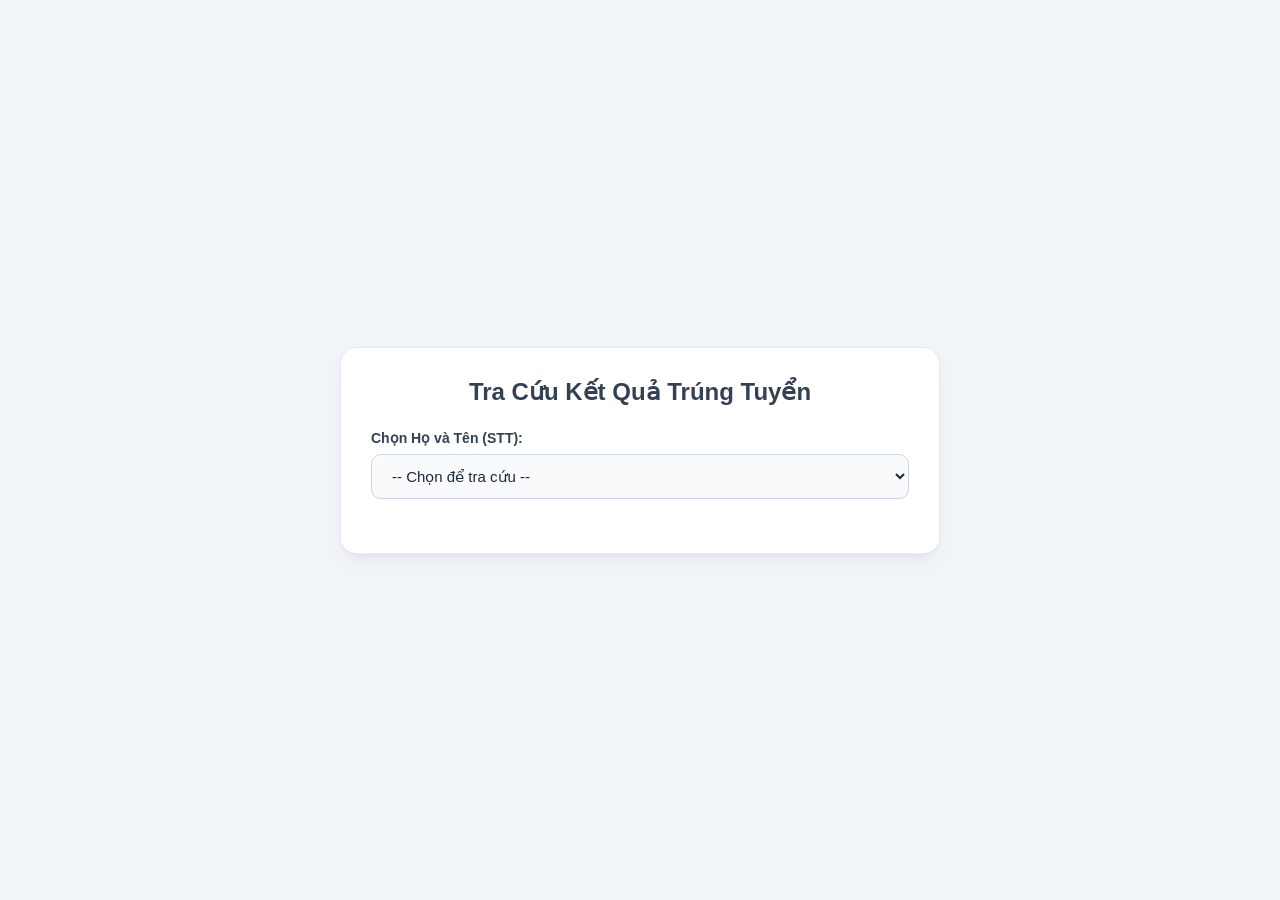
==== data/tracuu.html @ bfa0fec3 "kqtt" ====
<!DOCTYPE html>
<html lang="vi">
<head>
    <meta charset="UTF-8">
    <meta name="viewport" content="width=device-width, initial-scale=1.0">
    <title>Tra Cứu Kết Quả Trúng Tuyển</title>
    <style>
        :root {
            --bg-color: #f1f5f9;
            --card-bg: #ffffff;
            --primary-color: #334155;
            --accent-color: #0ea5e9;
            --border-color: #cbd5e1;
            --text-color: #1e293b;
            --text-light: #64748b;
        }

        * {
            box-sizing: border-box;
            margin: 0;
            padding: 0;
            font-family: 'Segoe UI', Tahoma, Geneva, Verdana, sans-serif;
        }

        body {
            background-color: var(--bg-color);
            color: var(--text-color);
            display: flex;
            justify-content: center;
            align-items: center;
            min-height: 100vh;
            padding: 20px;
        }

        .container {
            width: 100%;
            max-width: 600px;
            background-color: var(--card-bg);
            border-radius: 16px;
            box-shadow: 0 10px 25px -5px rgba(0, 0, 0, 0.05), 0 8px 10px -6px rgba(0, 0, 0, 0.05);
            padding: 30px;
            border: 1px solid rgba(203, 213, 225, 0.5);
        }

        h2 {
            text-align: center;
            color: var(--primary-color);
            margin-bottom: 24px;
            font-size: 24px;
        }

        .search-box {
            display: flex;
            flex-direction: column;
            gap: 8px;
            margin-bottom: 24px;
        }

        label {
            font-weight: 600;
            font-size: 14px;
            color: var(--primary-color);
        }

        select {
            width: 100%;
            padding: 12px 16px;
            border: 1px solid var(--border-color);
            border-radius: 10px;
            font-size: 15px;
            background-color: #f8fafc;
            color: var(--text-color);
            outline: none;
            transition: all 0.3s ease;
        }

        select:focus {
            border-color: var(--accent-color);
            box-shadow: 0 0 0 3px rgba(14, 165, 233, 0.15);
            background-color: #fff;
        }

        .result-container {
            background-color: #f8fafc;
            border: 1px solid var(--border-color);
            border-radius: 12px;
            padding: 20px;
            display: none; /* Ẩn đi khi chưa có dữ liệu */
            animation: fadeIn 0.4s ease-in-out;
        }

        .result-container.active {
            display: block;
        }

        .result-title {
            font-size: 16px;
            font-weight: 700;
            color: var(--primary-color);
            margin-bottom: 16px;
            border-bottom: 2px solid var(--border-color);
            padding-bottom: 8px;
        }

        .result-item {
            display: flex;
            justify-content: space-between;
            padding: 10px 0;
            border-bottom: 1px dashed var(--border-color);
        }

        .result-item:last-child {
            border-bottom: none;
        }

        .label-name {
            color: var(--text-light);
            font-weight: 500;
        }

        .value-name {
            font-weight: 600;
            color: var(--text-color);
            text-align: right;
        }

        .loading {
            text-align: center;
            color: var(--text-light);
            font-style: italic;
            display: none;
            margin-top: 10px;
        }

        @keyframes fadeIn {
            from { opacity: 0; transform: translateY(6px); }
            to { opacity: 1; transform: translateY(0); }
        }
    </style>
</head>
<body>

    <div class="container">
        <h2>Tra Cứu Kết Quả Trúng Tuyển</h2>
        
        <div class="search-box">
            <label for="studentSelect">Chọn Họ và Tên (STT):</label>
            <select id="studentSelect" onchange="fetchData(this.value)">
              <option value="" disabled selected>-- Chọn để tra cứu --</option>
              <option value="1">1 - Đỗ Nguyễn Kim Anh</option>
              <option value="2">2 - Tăng Huỳnh Ngọc Anh</option>
              <option value="3">3 - Phạm Huỳnh Khắc Duy</option>
              <option value="4">4 - Hồ Quốc Đạt</option>
              <option value="5">5 - Nguyễn Phan Kim Đạt</option>
              <option value="6">6 - Trần Thành Đạt</option>
              <option value="7">7 - Vũ Thành Đạt</option>
              <option value="8">8 - Nguyễn Thanh Hải</option>
              <option value="9">9 - Trương Minh Hằng</option>
              <option value="10">10 - Phạm Trần Minh Hiếu</option>
              <option value="11">11 - Phan Tấn Hòa</option>
              <option value="12">12 - Trần Hòa</option>
              <option value="13">13 - Nguyễn Hữu Hoàng</option>
              <option value="14">14 - Chu Nhật Huy</option>
              <option value="15">15 - Huỳnh Phúc Khang</option>
              <option value="16">16 - Lưu Duy Khang</option>
              <option value="17">17 - Lê Khoa</option>
              <option value="18">18 - Vũ Đình Khôi</option>
              <option value="19">19 - Trần Tuấn Kiệt</option>
              <option value="20">20 - Nguyễn Hoàng Khánh Lam</option>
              <option value="21">21 - Trần Hữu Lộc</option>
              <option value="22">22 - Lê Thị Cẩm Ly</option>
              <option value="23">23 - Trần Tuyết Mai</option>
              <option value="24">24 - Phạm Bình Minh</option>
              <option value="25">25 - Đồng Thanh Ngân</option>
              <option value="27">27 - Nguyễn Trần Kim Ngân</option>
              <option value="28">28 - Nguyễn Phạm Bảo Ngọc</option>
              <option value="29">29 - Ôn Minh Nhã</option>
              <option value="30">30 - Đinh Trần Quỳnh Như</option>
              <option value="31">31 - Nguyễn Ngô Đăng Phúc</option>
              <option value="32">32 - Nguyễn Thanh Phúc</option>
              <option value="33">33 - Phạm Minh Phương</option>
              <option value="34">34 - Nguyễn Duy Quang</option>
              <option value="35">35 - Phạm Hồ Minh Quang</option>
              <option value="36">36 - Đặng Thị Diễm Quỳnh</option>
              <option value="37">37 - Đỗ Phương Thảo</option>
              <option value="38">38 - Trần Ngọc Anh Thy</option>
              <option value="39">39 - Nguyễn Đức Trí</option>
              <option value="40">40 - Nguyễn Đức Trí (2)</option>
              <option value="41">41 - Nguyễn Hoàng Trinh</option>
              <option value="42">42 - Hồ Thanh Trúc</option>
              <option value="43">43 - Nguyễn Cát Tường</option>
          </select>
        </div>

        <div id="loading" class="loading">Đang tải dữ liệu...</div>
        <div id="resultContainer" class="result-container">
            <div class="result-title">Thông Tin Trúng Tuyển</div>
            
            <div class="result-item">
                <span class="label-name">STT:</span>
                <span class="value-name" id="resSTT">--</span>
            </div>
            <div class="result-item">
                <span class="label-name">Họ và Tên:</span>
                <span class="value-name" id="resHoTen">--</span>
            </div>
            <div class="result-item">
                <span class="label-name">Trường Trúng Tuyển:</span>
                <span class="value-name" id="resTruong">--</span>
            </div>
            <div class="result-item">
                <span class="label-name">Ngành Trúng Tuyển:</span>
                <span class="value-name" id="resNganh">--</span>
            </div>
        </div>
    </div>

    <script>
        async function fetchData(stt) {
            if (!stt) return;

            const resultContainer = document.getElementById('resultContainer');
            const loading = document.getElementById('loading');
            resultContainer.classList.remove('active');
            loading.style.display = 'block';

            try {
                const response = await fetch(`https://api.palat.io.vn/tracuu/${stt}`);
                
                if (!response.ok) {
                    throw new Error('Không thể kết nối đến máy chủ hoặc không tìm thấy dữ liệu.');
                }

                const data = await response.json();
                document.getElementById('resSTT').textContent = data.STT || '--';
                document.getElementById('resHoTen').textContent = data.Ho_Va_Ten || '--';
                document.getElementById('resTruong').textContent = data.Tr || '--';
                document.getElementById('resNganh').textContent = data.Ng || '--';

                resultContainer.classList.add('active');
            } catch (error) {
                alert('Lỗi: ' + error.message);
            } finally {
                // Tắt trạng thái loading
                loading.style.display = 'none';
            }
        }
    </script>
</body>
</html>
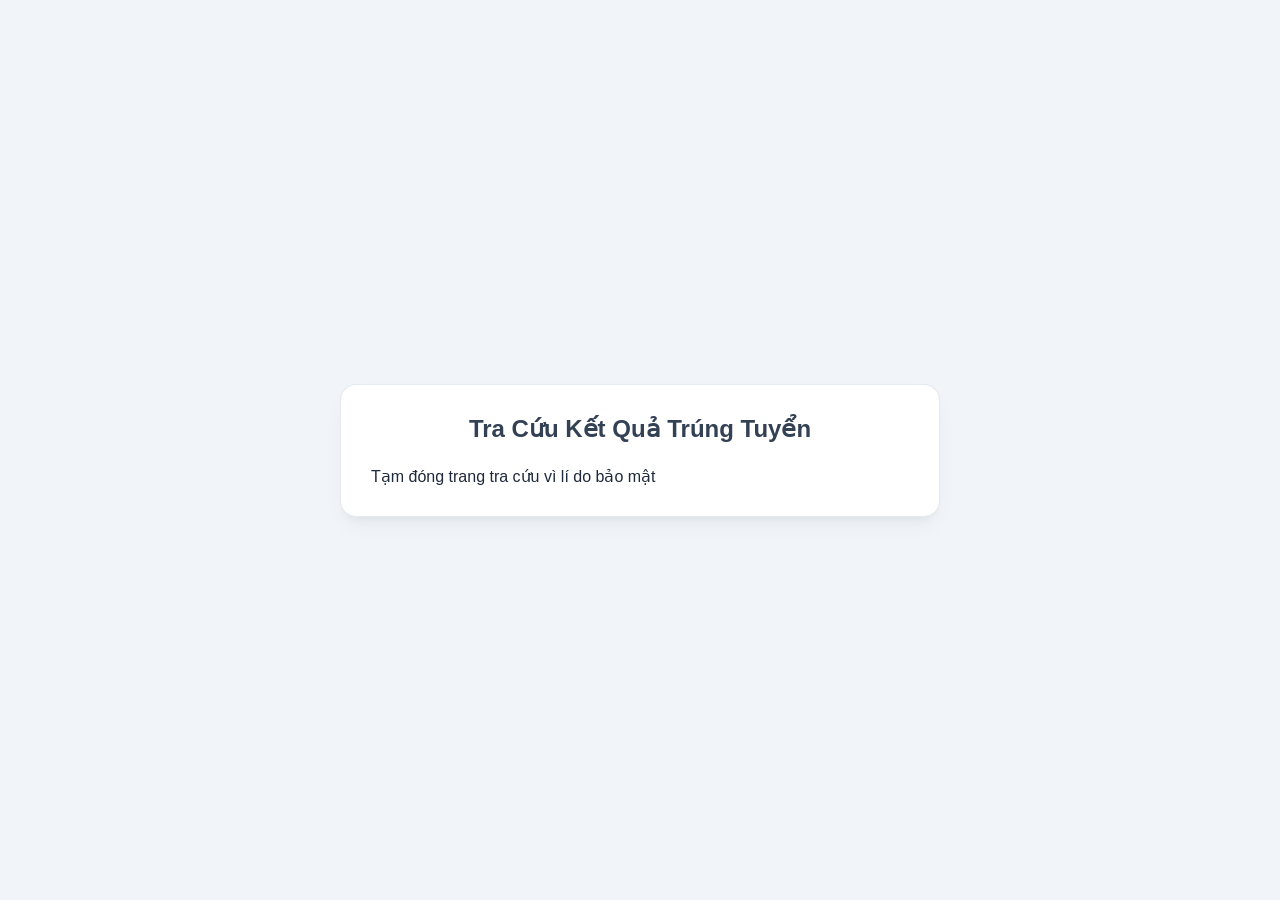
==== commit 29580b93: "lock tra cuu" ====
--- a/data/tracuu.html
+++ b/data/tracuu.html
@@ -143,108 +143,11 @@
     <div class="container">
         <h2>Tra Cứu Kết Quả Trúng Tuyển</h2>
         
-        <div class="search-box">
-            <label for="studentSelect">Chọn Họ và Tên (STT):</label>
-            <select id="studentSelect" onchange="fetchData(this.value)">
-              <option value="" disabled selected>-- Chọn để tra cứu --</option>
-              <option value="1">1 - Đỗ Nguyễn Kim Anh</option>
-              <option value="2">2 - Tăng Huỳnh Ngọc Anh</option>
-              <option value="3">3 - Phạm Huỳnh Khắc Duy</option>
-              <option value="4">4 - Hồ Quốc Đạt</option>
-              <option value="5">5 - Nguyễn Phan Kim Đạt</option>
-              <option value="6">6 - Trần Thành Đạt</option>
-              <option value="7">7 - Vũ Thành Đạt</option>
-              <option value="8">8 - Nguyễn Thanh Hải</option>
-              <option value="9">9 - Trương Minh Hằng</option>
-              <option value="10">10 - Phạm Trần Minh Hiếu</option>
-              <option value="11">11 - Phan Tấn Hòa</option>
-              <option value="12">12 - Trần Hòa</option>
-              <option value="13">13 - Nguyễn Hữu Hoàng</option>
-              <option value="14">14 - Chu Nhật Huy</option>
-              <option value="15">15 - Huỳnh Phúc Khang</option>
-              <option value="16">16 - Lưu Duy Khang</option>
-              <option value="17">17 - Lê Khoa</option>
-              <option value="18">18 - Vũ Đình Khôi</option>
-              <option value="19">19 - Trần Tuấn Kiệt</option>
-              <option value="20">20 - Nguyễn Hoàng Khánh Lam</option>
-              <option value="21">21 - Trần Hữu Lộc</option>
-              <option value="22">22 - Lê Thị Cẩm Ly</option>
-              <option value="23">23 - Trần Tuyết Mai</option>
-              <option value="24">24 - Phạm Bình Minh</option>
-              <option value="25">25 - Đồng Thanh Ngân</option>
-              <option value="27">27 - Nguyễn Trần Kim Ngân</option>
-              <option value="28">28 - Nguyễn Phạm Bảo Ngọc</option>
-              <option value="29">29 - Ôn Minh Nhã</option>
-              <option value="30">30 - Đinh Trần Quỳnh Như</option>
-              <option value="31">31 - Nguyễn Ngô Đăng Phúc</option>
-              <option value="32">32 - Nguyễn Thanh Phúc</option>
-              <option value="33">33 - Phạm Minh Phương</option>
-              <option value="34">34 - Nguyễn Duy Quang</option>
-              <option value="35">35 - Phạm Hồ Minh Quang</option>
-              <option value="36">36 - Đặng Thị Diễm Quỳnh</option>
-              <option value="37">37 - Đỗ Phương Thảo</option>
-              <option value="38">38 - Trần Ngọc Anh Thy</option>
-              <option value="39">39 - Nguyễn Đức Trí</option>
-              <option value="40">40 - Nguyễn Đức Trí (2)</option>
-              <option value="41">41 - Nguyễn Hoàng Trinh</option>
-              <option value="42">42 - Hồ Thanh Trúc</option>
-              <option value="43">43 - Nguyễn Cát Tường</option>
-          </select>
-        </div>
+    
 
-        <div id="loading" class="loading">Đang tải dữ liệu...</div>
-        <div id="resultContainer" class="result-container">
-            <div class="result-title">Thông Tin Trúng Tuyển</div>
-            
-            <div class="result-item">
-                <span class="label-name">STT:</span>
-                <span class="value-name" id="resSTT">--</span>
-            </div>
-            <div class="result-item">
-                <span class="label-name">Họ và Tên:</span>
-                <span class="value-name" id="resHoTen">--</span>
-            </div>
-            <div class="result-item">
-                <span class="label-name">Trường Trúng Tuyển:</span>
-                <span class="value-name" id="resTruong">--</span>
-            </div>
-            <div class="result-item">
-                <span class="label-name">Ngành Trúng Tuyển:</span>
-                <span class="value-name" id="resNganh">--</span>
-            </div>
-        </div>
+        <div>Tạm đóng trang tra cứu vì lí do bảo mật</div>
+
     </div>
 
-    <script>
-        async function fetchData(stt) {
-            if (!stt) return;
-
-            const resultContainer = document.getElementById('resultContainer');
-            const loading = document.getElementById('loading');
-            resultContainer.classList.remove('active');
-            loading.style.display = 'block';
-
-            try {
-                const response = await fetch(`https://api.palat.io.vn/tracuu/${stt}`);
-                
-                if (!response.ok) {
-                    throw new Error('Không thể kết nối đến máy chủ hoặc không tìm thấy dữ liệu.');
-                }
-
-                const data = await response.json();
-                document.getElementById('resSTT').textContent = data.STT || '--';
-                document.getElementById('resHoTen').textContent = data.Ho_Va_Ten || '--';
-                document.getElementById('resTruong').textContent = data.Tr || '--';
-                document.getElementById('resNganh').textContent = data.Ng || '--';
-
-                resultContainer.classList.add('active');
-            } catch (error) {
-                alert('Lỗi: ' + error.message);
-            } finally {
-                // Tắt trạng thái loading
-                loading.style.display = 'none';
-            }
-        }
-    </script>
 </body>
 </html>
